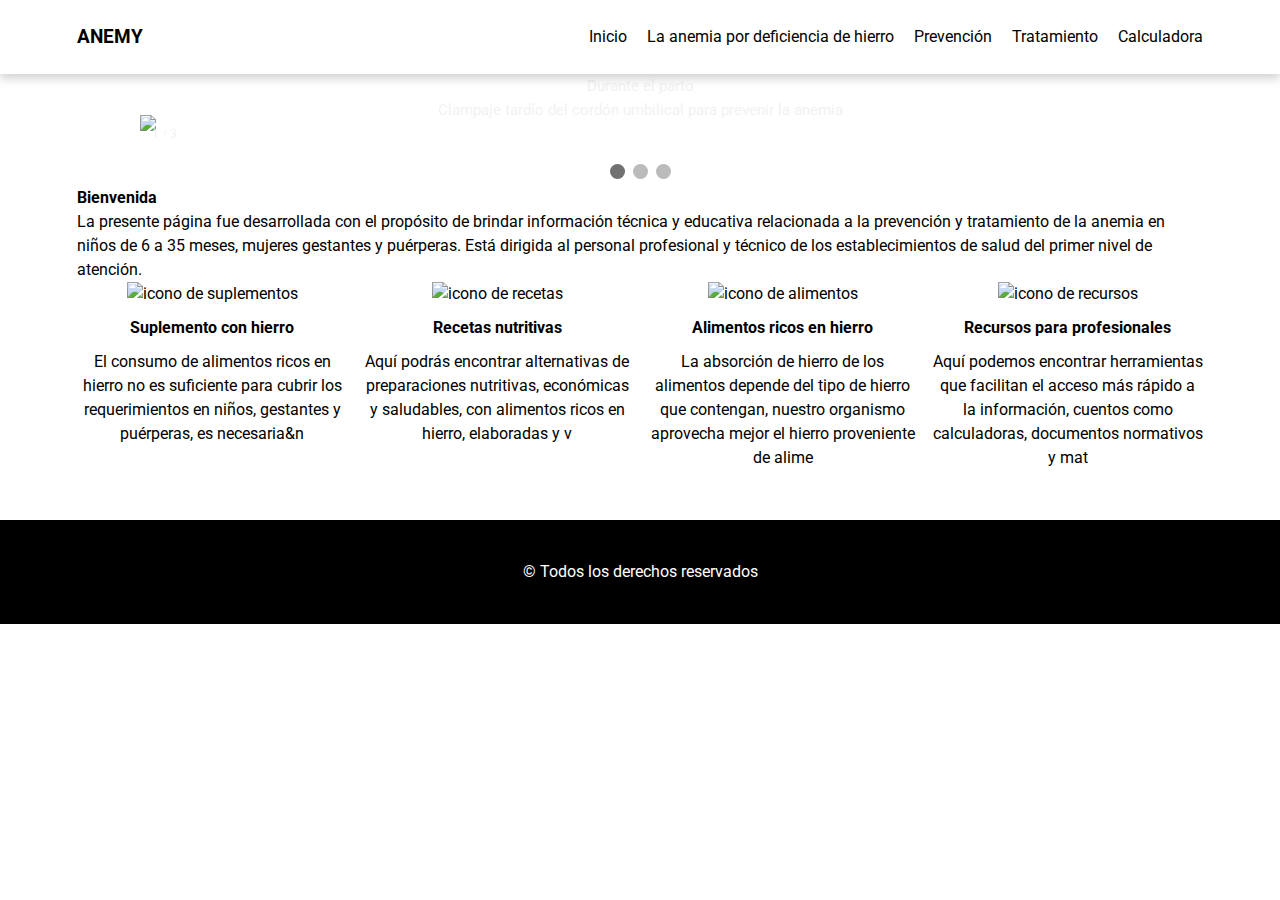
==== index.html @ e7ae42af "iniciando pagina" ====
<!DOCTYPE html>
<html lang="en">
  <head>
    <meta charset="UTF-8" />
    <meta http-equiv="X-UA-Compatible" content="IE=edge" />
    <meta name="viewport" content="width=device-width, initial-scale=1.0" />
    <title>Anemy</title>
    <link rel="preconnect" href="https://fonts.gstatic.com" />
    <link
      href="https://fonts.googleapis.com/css2?family=Roboto:wght@300;400;500;700&display=swap"
      rel="stylesheet"
    />
    <link rel="stylesheet" href="./css/styles.css" />
  </head>
  <body>
    <header class="header">
      <div class="wrapper">
        <div class="header-content">
          <h3>ANEMY</h3>
          <nav class="nav">
            <ul class="menu">
              <li><a href="./index.html">Inicio</a></li>
              <li>
                <a href="./anemia.html">La anemia por deficiencia de hierro</a>
                <ul class="sub-menu">
                  <li><a href="./anemia.html#anemia">¿Qué es la anemia?</a></li>
                  <li>
                    <a href="./anemia.html#vulnerables">¿A quién afecta?</a>
                  </li>
                  <li>
                    <a href="./anemia.html#situacion"
                      >Situación actual en el país</a
                    >
                  </li>
                  <li><a href="./anemia.html#causas">Causas</a></li>
                  <li>
                    <a href="./anemia.html#consecuencias">Consecuencias</a>
                  </li>
                  <li>
                    <a href="./anemia.html#diagnostico"
                      >¿Cómo se diagnostica?</a
                    >
                  </li>
                </ul>
              </li>
              <li>
                <a href="./prevencion.html">Prevención</a>
                <ul class="sub-menu">
                  <li><a href="">Pinzamiento tardío</a></li>
                  <li><a href="">Lactancia materna</a></li>
                  <li><a href="">Alimentos ricos en hierro</a></li>
                  <li><a href="">Recetas nutritivas</a></li>
                  <li><a href="">Suplementacion con hierro</a></li>
                  <li><a href="">Fortificación de alimentos</a></li>
                </ul>
              </li>
              <li>
                <a href="">Tratamiento</a>
                <ul class="sub-menu">
                  <li><a href="">Para menores de 6 meses</a></li>
                  <li><a href="">Para niños de 06 a 35 meses</a></li>
                  <li><a href="">Parar niños de 36 a 59 meses</a></li>
                  <li><a href="">Para adolescentes</a></li>
                  <li><a href="">Para gestantes y puérperas</a></li>
                </ul>
              </li>
              <li><a href="">Calculadora</a></li>
            </ul>
          </nav>
        </div>
      </div>
    </header>
    <main class="main">
      <div class="wrapper">
        <div class="main-content">
          <section class="slider">
            <!-- Slideshow container -->
            <div class="slideshow-container">
              <!-- Full-width images with number and caption text -->
              <div class="mySlides fade">
                <div class="numbertext">1 / 3</div>
                <img
                  src="https://anemia.ins.gob.pe/sites/default/files/styles/slideshow_image/public/2017-01/Fotolia_15255296_Subscription_XL.jpg?itok=tuyGxPGJ"
                  style="width: 100%"
                />
                <div class="text">
                  <p>Durante el parto</p>
                  <p>
                    Clampaje tardío del cordón umbilical para prevenir la anemia
                  </p>
                </div>
              </div>

              <div class="mySlides fade">
                <div class="numbertext">2 / 3</div>
                <img
                  src="https://anemia.ins.gob.pe/sites/default/files/styles/slideshow_image/public/2017-01/iStock_000006455765XSmall_0.jpg?itok=WBkpTRpH"
                  style="width: 100%"
                />
                <div class="text">
                  <p>A prevenir la anemia</p>
                  <p>Cuida a tu niño, evita la anemia</p>
                </div>
              </div>

              <div class="mySlides fade">
                <div class="numbertext">3 / 3</div>
                <img
                  src="https://anemia.ins.gob.pe/sites/default/files/styles/slideshow_image/public/2017-01/pregnant-beach-sunset-mother-51386.jpeg?itok=73SlOnfV"
                  style="width: 100%"
                />
                <div class="text">
                  <p>Desde la gestación</p>
                  <p>La anemia se previene desde el vientre materno</p>
                </div>
              </div>

              <!-- Next and previous buttons -->
              <a class="prev" onclick="plusSlides(-1)">&#10094;</a>
              <a class="next" onclick="plusSlides(1)">&#10095;</a>
            </div>
            <br />

            <!-- The dots/circles -->
            <div style="text-align: center">
              <span class="dot" onclick="currentSlide(1)"></span>
              <span class="dot" onclick="currentSlide(2)"></span>
              <span class="dot" onclick="currentSlide(3)"></span>
            </div>
          </section>

          <section class="welcome">
            <h4>Bienvenida</h4>
            <p>
              La presente página fue desarrollada con el propósito de brindar
              información técnica y educativa relacionada a la prevención y
              tratamiento de la anemia en niños de 6 a 35 meses, mujeres
              gestantes y puérperas. Está dirigida al personal profesional y
              técnico de los establecimientos de salud del primer nivel de
              atención.
            </p>
          </section>

          <section class="info">
            <div class="info-card">
              <img
                src="https://anemia.ins.gob.pe/sites/default/files/2017-01/suplementacion.png"
                alt="icono de suplementos"
              />
              <h4>Suplemento con hierro</h4>
              <p>
                El consumo de alimentos ricos en hierro no es suficiente para
                cubrir los requerimientos en niños, gestantes y puérperas, es
                necesaria&n
              </p>
            </div>
            <div class="info-card">
              <img
                src="https://anemia.ins.gob.pe/sites/default/files/2017-01/recetas2.png"
                alt="icono de recetas"
              />
              <h4>Recetas nutritivas</h4>
              <p>
                Aquí podrás encontrar alternativas de preparaciones nutritivas,
                económicas y saludables, con alimentos ricos en hierro,
                elaboradas y v
              </p>
            </div>
            <div class="info-card">
              <img
                src="https://anemia.ins.gob.pe/sites/default/files/2017-01/hierro_1_1.png"
                alt="icono de alimentos"
              />
              <h4>Alimentos ricos en hierro</h4>
              <p>
                La absorción de hierro de los alimentos depende del tipo de
                hierro que contengan, nuestro organismo aprovecha mejor el
                hierro proveniente de alime
              </p>
            </div>
            <div class="info-card">
              <img
                src="https://anemia.ins.gob.pe/sites/default/files/2017-01/recursos_1.png"
                alt="icono de recursos"
              />
              <h4>Recursos para profesionales</h4>
              <p>
                Aquí podemos encontrar herramientas que facilitan el acceso más
                rápido a la información, cuentos como calculadoras, documentos
                normativos y mat
              </p>
            </div>
          </section>
        </div>
      </div>
    </main>
    <!-- main -->
    <footer class="footer">
      <div class="wrapper">
        <div class="footer-content">
          <p>© Todos los derechos reservados</p>
        </div>
      </div>
    </footer>
    <!-- footer -->

    <script src="./index.js"></script>
  </body>
</html>
---- css/styles.css ----
@import url("./header.css");

@import url("./styles-anemia/index.css");

@import url("./card.css");
@import url("./slider.css");
@import url("./footer.css");

* {
  box-sizing: border-box;
  margin: 0;
  padding: 0;
}

html {
  font-size: 62.5%;
  scroll-behavior: smooth;
}

:root {
  /* font */
  --font-base: "Roboto", sans-serif;
  --headline1: normal 6rem / 9.5rem var(--font-base);
  --headline2: bold 3.2rem / 9.5rem var(--font-base);
  --headline3: bold 4.8rem / 7.7rem var(--font-base);
  --headline4: bold 3.4rem / 5.5rem var(--font-base);
  --headline5: bold 2.4rem / 3.8rem var(--font-base);
  --body1: normal 1.6rem / 2.4rem var(--font-base);
  --body2: normal 1.4rem / 2.2rem var(--font-base);
  --button: bold 1.4rem / 2.2rem var(--font-base);
  --caption: normal 1.2rem / 1.9rem var(--font-base);

  /* colors */
  --black: #000;
  --red: #ad0202;
  --white: #fff;
  --gray: #e8e9ee;

  /* config */
  --border-radius: 4px;
  --shadow: 0rem 0.4rem 1rem rgba(0, 0, 0, 0.2);
}

body {
  min-block-size: 100vh;
  font: var(--body1);
  color: var(--black);
}
.wrapper {
  max-inline-size: 115.8rem;
  padding-inline-end: 1.6rem;
  padding-inline-start: 1.6rem;
  margin: auto;
}

.main-content {
  padding: 4rem 0;
}
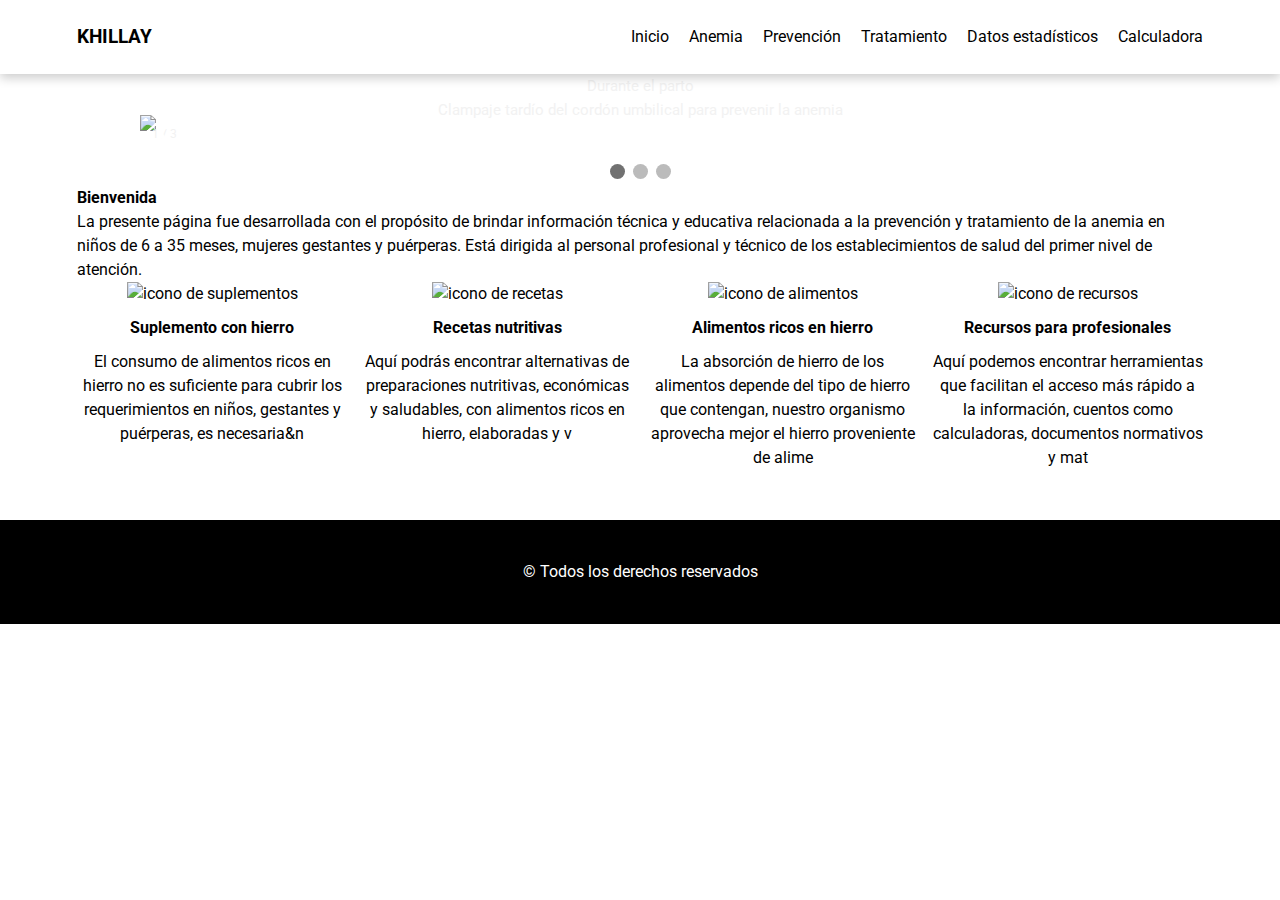
==== commit d1c1ba26: "agregando datos estadisticos" ====
--- a/index.html
+++ b/index.html
@@ -4,7 +4,7 @@
     <meta charset="UTF-8" />
     <meta http-equiv="X-UA-Compatible" content="IE=edge" />
     <meta name="viewport" content="width=device-width, initial-scale=1.0" />
-    <title>Anemy</title>
+    <title>KHILLAY</title>
     <link rel="preconnect" href="https://fonts.gstatic.com" />
     <link
       href="https://fonts.googleapis.com/css2?family=Roboto:wght@300;400;500;700&display=swap"
@@ -16,12 +16,12 @@
     <header class="header">
       <div class="wrapper">
         <div class="header-content">
-          <h3>ANEMY</h3>
+          <h3>KHILLAY</h3>
           <nav class="nav">
             <ul class="menu">
               <li><a href="./index.html">Inicio</a></li>
               <li>
-                <a href="./anemia.html">La anemia por deficiencia de hierro</a>
+                <a href="./anemia.html">Anemia</a>
                 <ul class="sub-menu">
                   <li><a href="./anemia.html#anemia">¿Qué es la anemia?</a></li>
                   <li>
@@ -46,22 +46,91 @@
               <li>
                 <a href="./prevencion.html">Prevención</a>
                 <ul class="sub-menu">
-                  <li><a href="">Pinzamiento tardío</a></li>
-                  <li><a href="">Lactancia materna</a></li>
-                  <li><a href="">Alimentos ricos en hierro</a></li>
-                  <li><a href="">Recetas nutritivas</a></li>
-                  <li><a href="">Suplementacion con hierro</a></li>
-                  <li><a href="">Fortificación de alimentos</a></li>
-                </ul>
-              </li>
-              <li>
-                <a href="">Tratamiento</a>
-                <ul class="sub-menu">
-                  <li><a href="">Para menores de 6 meses</a></li>
-                  <li><a href="">Para niños de 06 a 35 meses</a></li>
-                  <li><a href="">Parar niños de 36 a 59 meses</a></li>
-                  <li><a href="">Para adolescentes</a></li>
-                  <li><a href="">Para gestantes y puérperas</a></li>
+                  <li>
+                    <a href="./prevencion.html#clampaje">Pinzamiento tardío</a>
+                  </li>
+                  <li>
+                    <a href="./prevencion.html#lactancia">Lactancia materna</a>
+                  </li>
+                  <li>
+                    <a href="./prevencion.html#alimentos"
+                      >Alimentos ricos en hierro</a
+                    >
+                  </li>
+                  <li>
+                    <a href="./prevencion.html#recetas">Recetas nutritivas</a>
+                  </li>
+                  <li>
+                    <a href="./prevencion.html#suplementacion"
+                      >Suplementacion con hierro</a
+                    >
+                  </li>
+                  <li>
+                    <a href="./prevencion.html#fortificacion"
+                      >Fortificación de alimentos</a
+                    >
+                  </li>
+                </ul>
+              </li>
+              <li>
+                <a href="./tratamiento.html">Tratamiento</a>
+                <ul class="sub-menu">
+                  <li>
+                    <a href="./tratamiento.html#menores"
+                      >Para menores de 6 meses</a
+                    >
+                  </li>
+                  <li>
+                    <a href="./tratamiento.html#menores"
+                      >Para niños de 06 a 35 meses</a
+                    >
+                  </li>
+                  <li>
+                    <a href="./tratamiento.html#menores2"
+                      >Parar niños de 36 a 59 meses</a
+                    >
+                  </li>
+                  <li>
+                    <a href="./tratamiento.html#menores2">Para adolescentes</a>
+                  </li>
+                  <li>
+                    <a href="./tratamiento.html#gestantes"
+                      >Para gestantes y puérperas</a
+                    >
+                  </li>
+                </ul>
+              </li>
+              <li>
+                <a href="./datos-estadisticos.html">Datos estadísticos</a>
+                <ul class="sub-menu">
+                  <li>
+                    <a
+                      href="./datos-estadisticos.html#ESTADO-NUTRICIONAL-DE-5-AÑOS"
+                      >Estado nutricional de 5 años</a
+                    >
+                  </li>
+                  <li>
+                    <a
+                      href="./datos-estadisticos.html#ESTADO-NUTRICIONAL-DE-3-AÑOS"
+                      >Estado nutricional de 3 años</a
+                    >
+                  </li>
+                  <li>
+                    <a
+                      href="./datos-estadisticos.html#ESTADO-NUTRICIONAL-DE-GESTANTES"
+                      >Estado nutricional de gestantes</a
+                    >
+                  </li>
+                  <li>
+                    <a href="./datos-estadisticos.html#recomendaciones"
+                      >Recomendaciones</a
+                    >
+                  </li>
+                  <li>
+                    <a href="./datos-estadisticos.html#links-consultas"
+                      >Link donde puedes consultar</a
+                    >
+                  </li>
                 </ul>
               </li>
               <li><a href="">Calculadora</a></li>
--- a/css/styles.css
+++ b/css/styles.css
@@ -56,3 +56,21 @@
 .main-content {
   padding: 4rem 0;
 }
+
+a.btn-primary {
+  display: block;
+  background: var(--red);
+  padding: 1rem 2rem;
+  cursor: pointer;
+  color: var(--white);
+  border-radius: 0.5rem;
+  width: 100%;
+  margin: 0 auto;
+  margin-top: 2rem;
+}
+
+@media screen and (min-width: 768px) {
+  a.btn-primary {
+    width: 50%;
+  }
+}
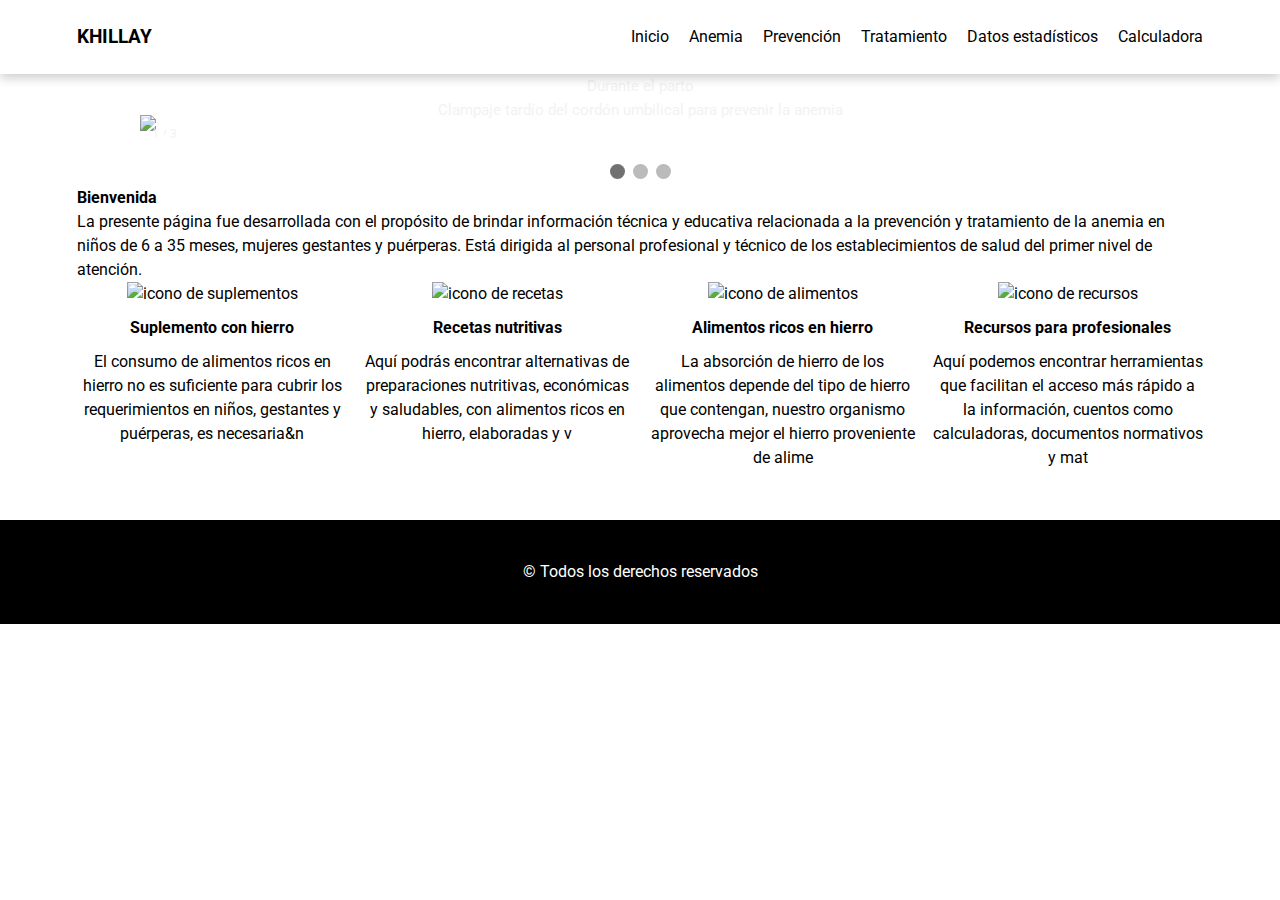
==== commit d45d37a0: "añadiendo calculadora" ====
--- a/index.html
+++ b/index.html
@@ -133,12 +133,37 @@
                   </li>
                 </ul>
               </li>
-              <li><a href="">Calculadora</a></li>
+              <li><a href="./calculadora.html">Calculadora</a></li>
             </ul>
           </nav>
+          <div class="burger" id="burger">
+            <img src="./assets/burger-menu.png" alt="icono del menú" />
+          </div>
         </div>
       </div>
     </header>
+
+    <aside class="wrapper">
+      <nav class="nav nav-mobile" id="nav">
+        <ul class="menu">
+          <li><a href="./index.html">Inicio</a></li>
+          <li>
+            <a href="./anemia.html">Anemia</a>
+          </li>
+          <li>
+            <a href="./prevencion.html">Prevención</a>
+          </li>
+          <li>
+            <a href="./tratamiento.html">Tratamiento</a>
+          </li>
+          <li>
+            <a href="./datos-estadisticos.html">Datos estadísticos</a>
+          </li>
+          <li><a href="./calculadora.html">Calculadora</a></li>
+        </ul>
+      </nav>
+    </aside>
+
     <main class="main">
       <div class="wrapper">
         <div class="main-content">
--- a/css/styles.css
+++ b/css/styles.css
@@ -1,10 +1,10 @@
 @import url("./header.css");
-
 @import url("./styles-anemia/index.css");
-
 @import url("./card.css");
 @import url("./slider.css");
 @import url("./footer.css");
+@import url("./calculadora.css");
+@import url("./navMobile.css");
 
 * {
   box-sizing: border-box;
@@ -57,7 +57,8 @@
   padding: 4rem 0;
 }
 
-a.btn-primary {
+a.btn-primary,
+input.btn-primary {
   display: block;
   background: var(--red);
   padding: 1rem 2rem;
@@ -70,7 +71,8 @@
 }
 
 @media screen and (min-width: 768px) {
-  a.btn-primary {
+  a.btn-primary,
+  input.btn-primary {
     width: 50%;
   }
 }
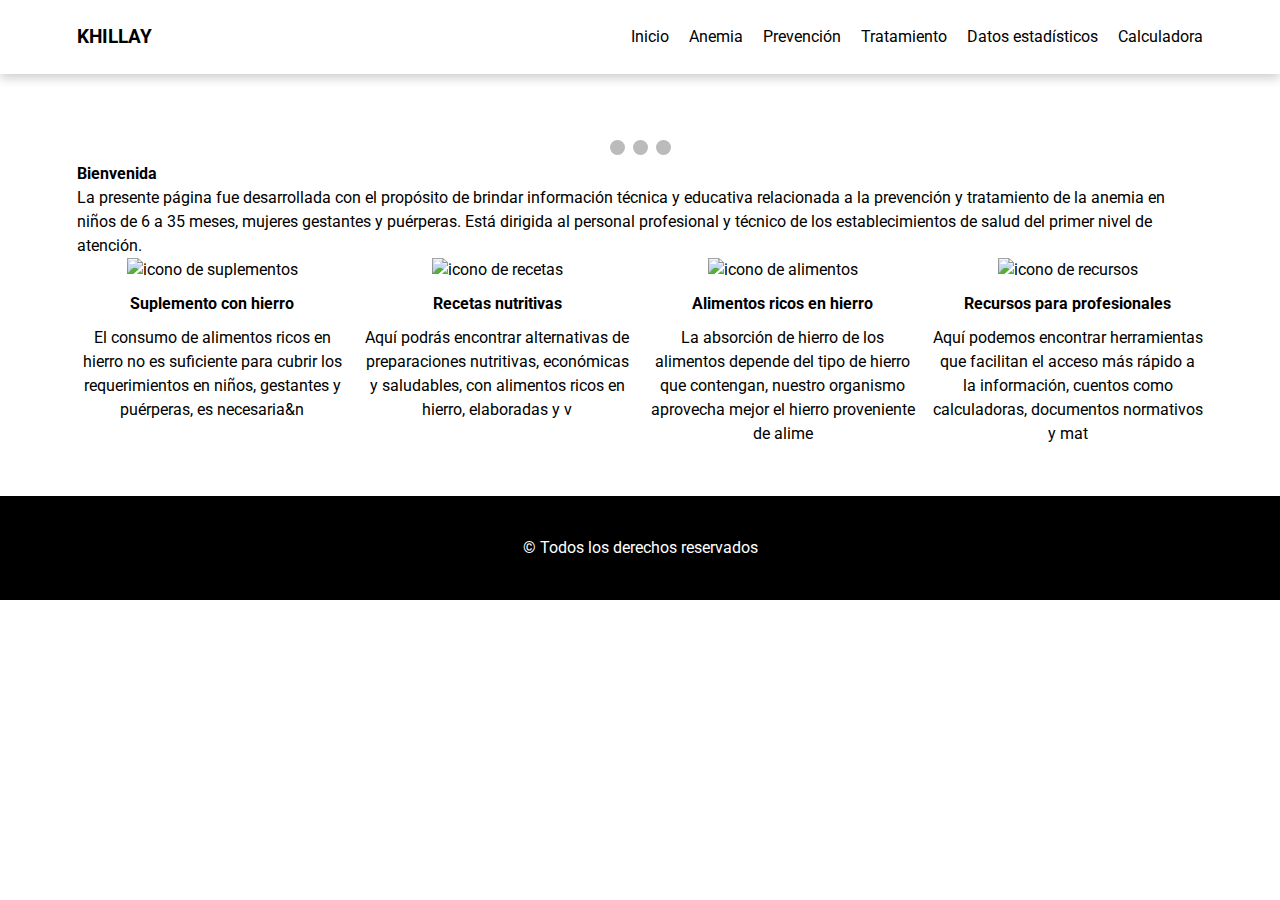
==== commit 445fd691: "Arreglando el menu hamburguesa" ====
--- a/index.html
+++ b/index.html
@@ -297,7 +297,15 @@
       </div>
     </footer>
     <!-- footer -->
-
-    <script src="./index.js"></script>
+    <script>
+      let iconMenu = document.getElementById("burger");
+      let nav = document.getElementById("nav");
+
+      iconMenu.addEventListener("click", () => {
+        nav.classList.toggle("active");
+      });
+    </script>
+
+    <script src="./calculadora.js"></script>
   </body>
 </html>
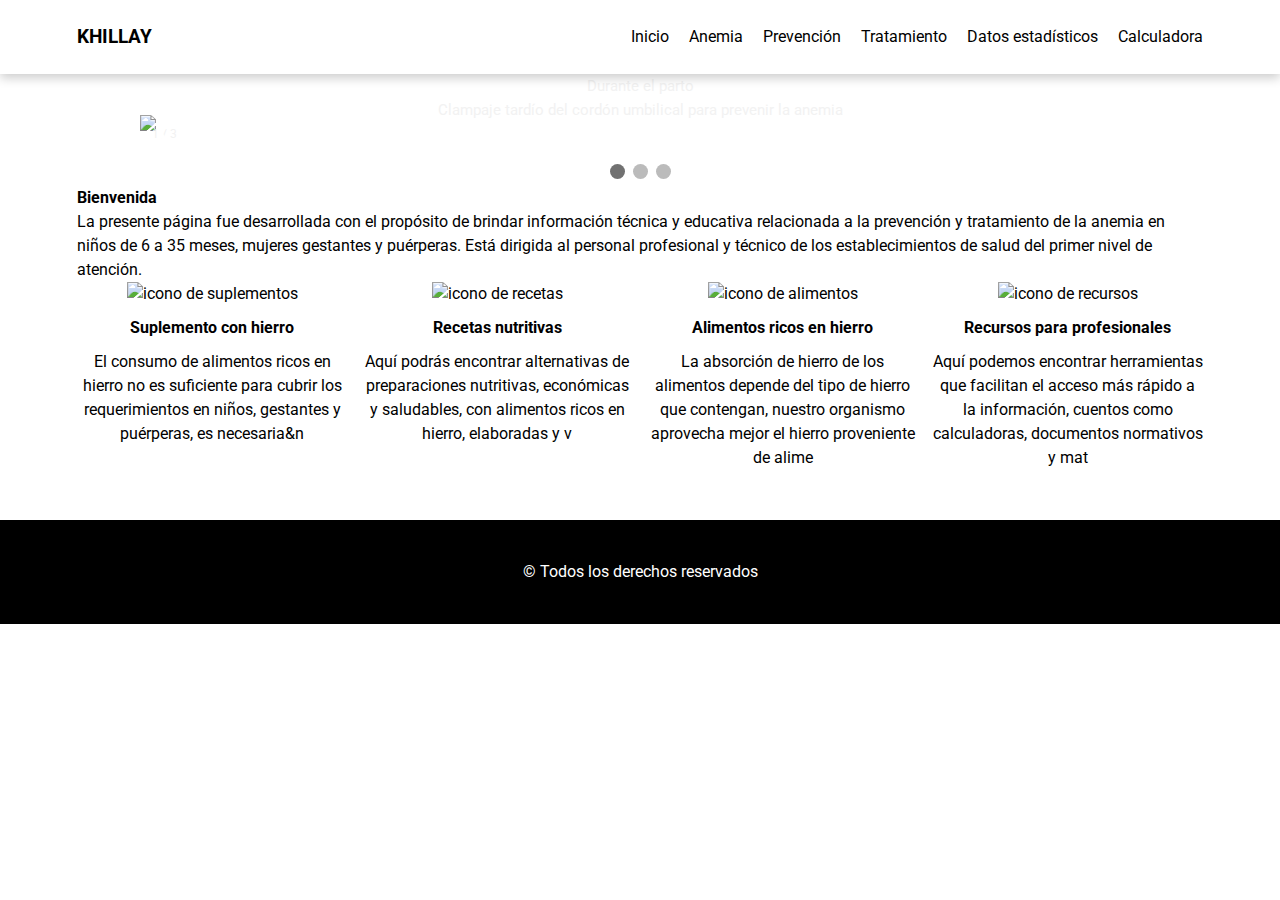
==== commit d2e09c5d: "solucionando slider" ====
--- a/index.html
+++ b/index.html
@@ -306,6 +306,6 @@
       });
     </script>
 
-    <script src="./calculadora.js"></script>
+    <script src="./index.js"></script>
   </body>
 </html>
